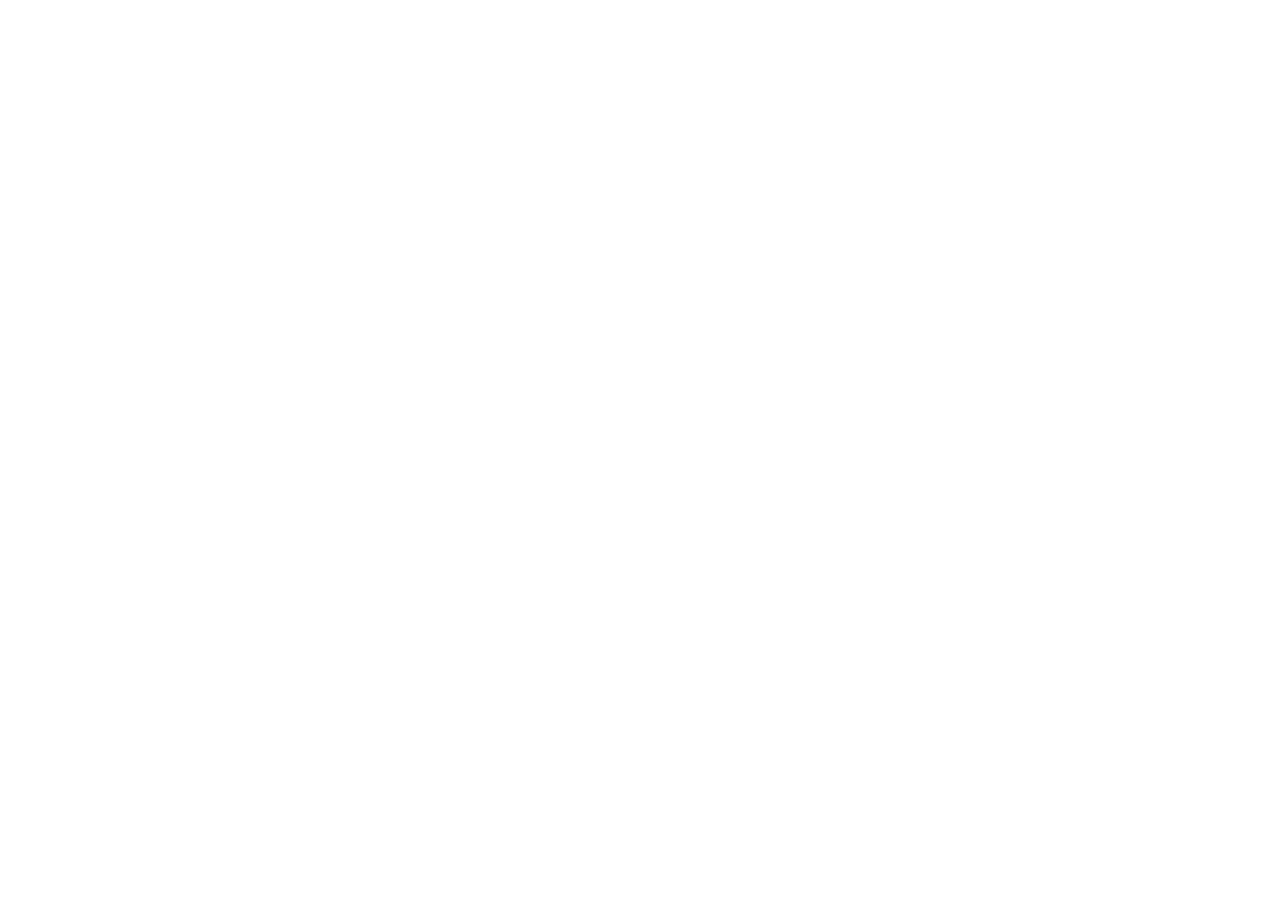
==== contactform.html @ 251897e5 "html boilerplate" ====
<!DOCTYPE html>
<html lang="en">
<head>
    <meta charset="UTF-8">
    <meta http-equiv="X-UA-Compatible" content="IE=edge">
    <meta name="viewport" content="width=device-width, initial-scale=1.0">
    <title>Document</title>
</head>
<body>
    
</body>
</html>
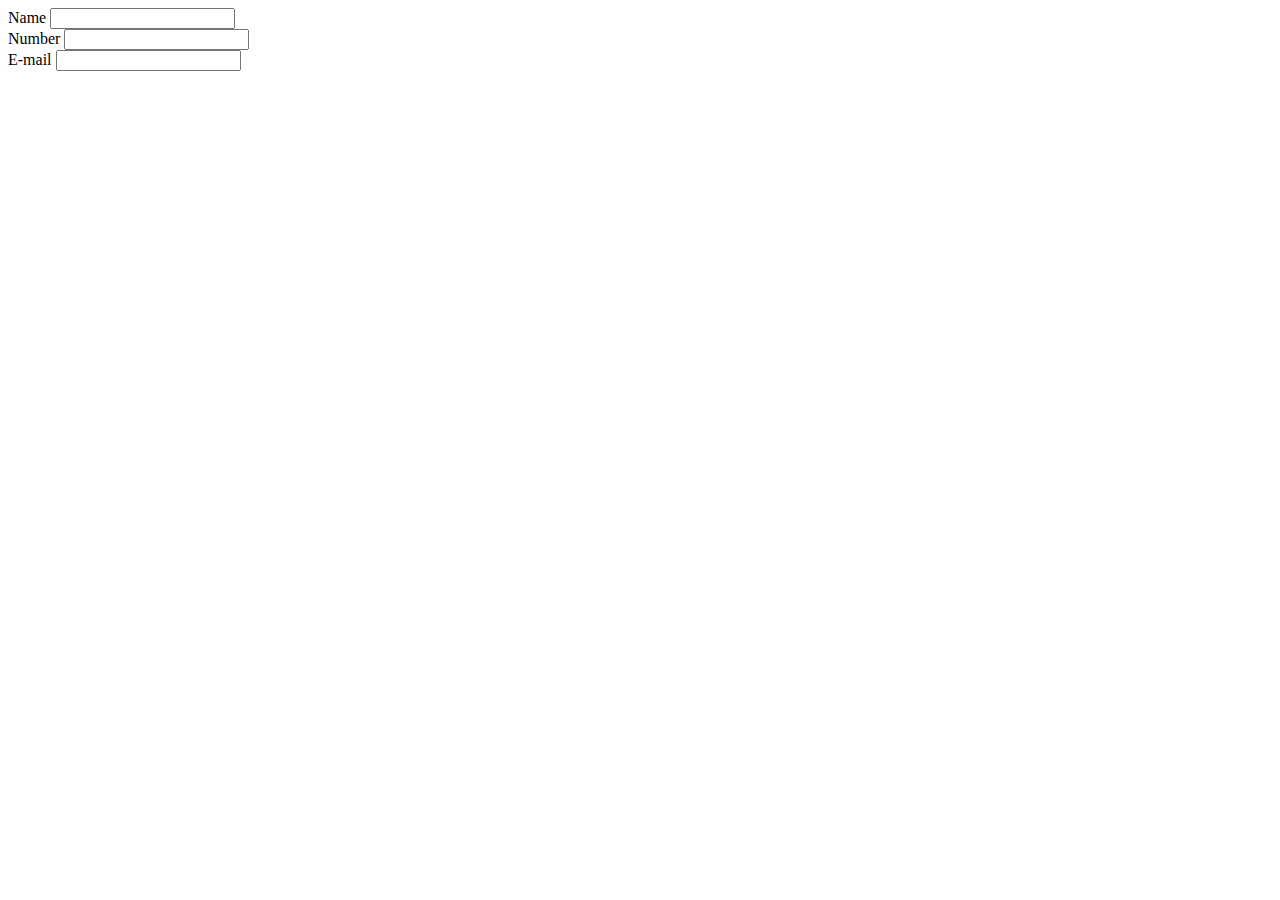
==== commit 11fa2228: "added inputs" ====
--- a/contactform.html
+++ b/contactform.html
@@ -7,6 +7,14 @@
     <title>Document</title>
 </head>
 <body>
-    
+    <label for="visitor-name">Name</label>
+    <input type="text" id="visitor-name">
+    <br>
+    <label for="phone-number">Number</label>
+    <input type="tel" id="phone-number">
+    <br>
+    <label for="email">E-mail</label>
+    <input type="email" id="email">
+    <br>
 </body>
 </html>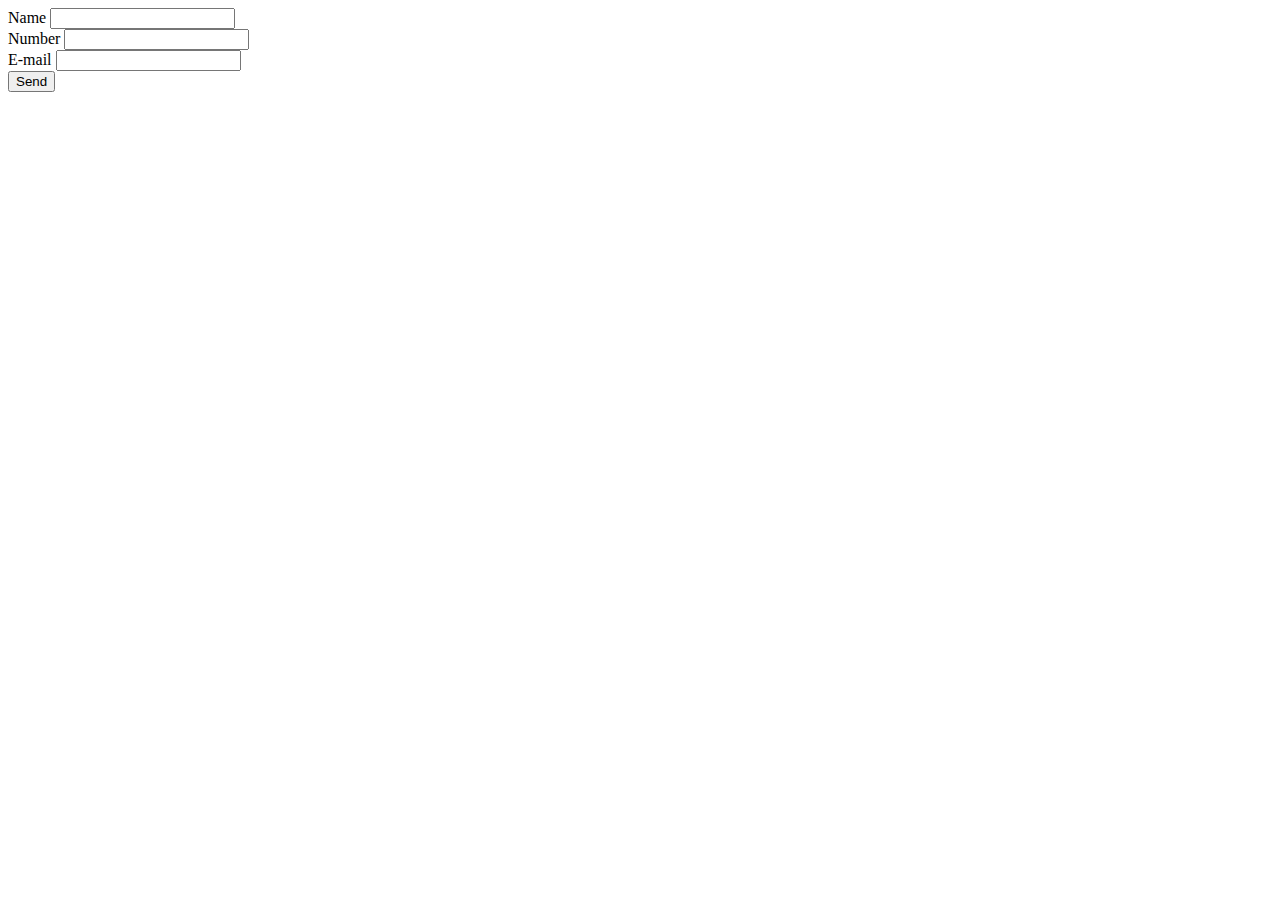
==== commit 55529e55: "added button" ====
--- a/contactform.html
+++ b/contactform.html
@@ -16,5 +16,6 @@
     <label for="email">E-mail</label>
     <input type="email" id="email">
     <br>
+    <button>Send</button>
 </body>
 </html>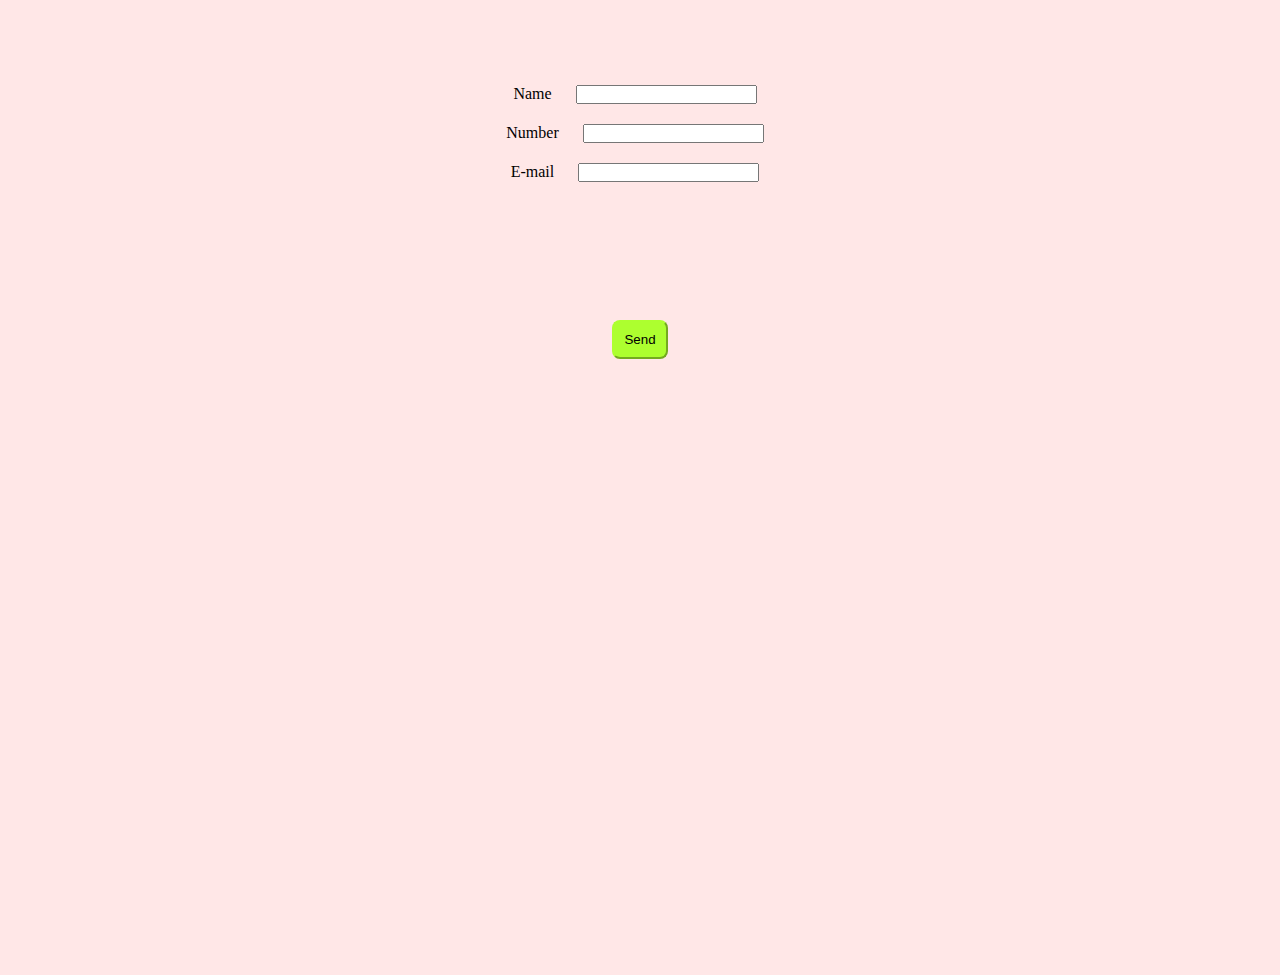
==== commit 8dd5abb8: "contact form place ment and background" ====
--- a/contactform.html
+++ b/contactform.html
@@ -4,18 +4,25 @@
     <meta charset="UTF-8">
     <meta http-equiv="X-UA-Compatible" content="IE=edge">
     <meta name="viewport" content="width=device-width, initial-scale=1.0">
+    <link rel="stylesheet" href="style.css">
     <title>Document</title>
 </head>
 <body>
-    <label for="visitor-name">Name</label>
-    <input type="text" id="visitor-name">
-    <br>
-    <label for="phone-number">Number</label>
-    <input type="tel" id="phone-number">
-    <br>
-    <label for="email">E-mail</label>
-    <input type="email" id="email">
-    <br>
-    <button>Send</button>
+    
+    <title>Contact us</title>
+</head>
+<body>
+    <div class="container2">
+        <label for="visitor-name">Name</label>
+        <input type="text" id="visitor-name">
+        <br>
+        <label for="phone-number">Number</label>
+        <input type="tel" id="phone-number">
+        <br>
+        <label for="email">E-mail</label>
+        <input type="email" id="email">
+        <br>
+        <button>Send</button>
+    </div>
 </body>
 </html>--- a/style.css
+++ b/style.css
@@ -0,0 +1,47 @@
+*{
+    padding:0px;
+    margin: 0px;
+}
+
+.container1{
+    text-align: center;
+    background-image: url("bg.jpg");
+    width: 100%;
+    height: 100vh;
+    background-repeat: no-repeat;
+    background-size: cover;
+}
+
+.header{
+    padding-top: 10%;
+    justify-content: center;
+    font-size: x-large;
+}
+
+.container2{
+    padding-top: 75px;
+    background-color: #FFE7E7;
+    width: 100%;
+    height: 100vh;
+    text-align: center;
+}
+
+.container2 > label{
+    padding-right:10px;
+    padding-top: 300px;
+}
+.container2 input{
+    margin:10px;
+}
+
+
+button{
+    margin-top: 10%;
+    background-color: greenyellow;
+    padding: 10px;
+    border-radius: 8px;
+    border-color: greenyellow;
+}
+
+
+
